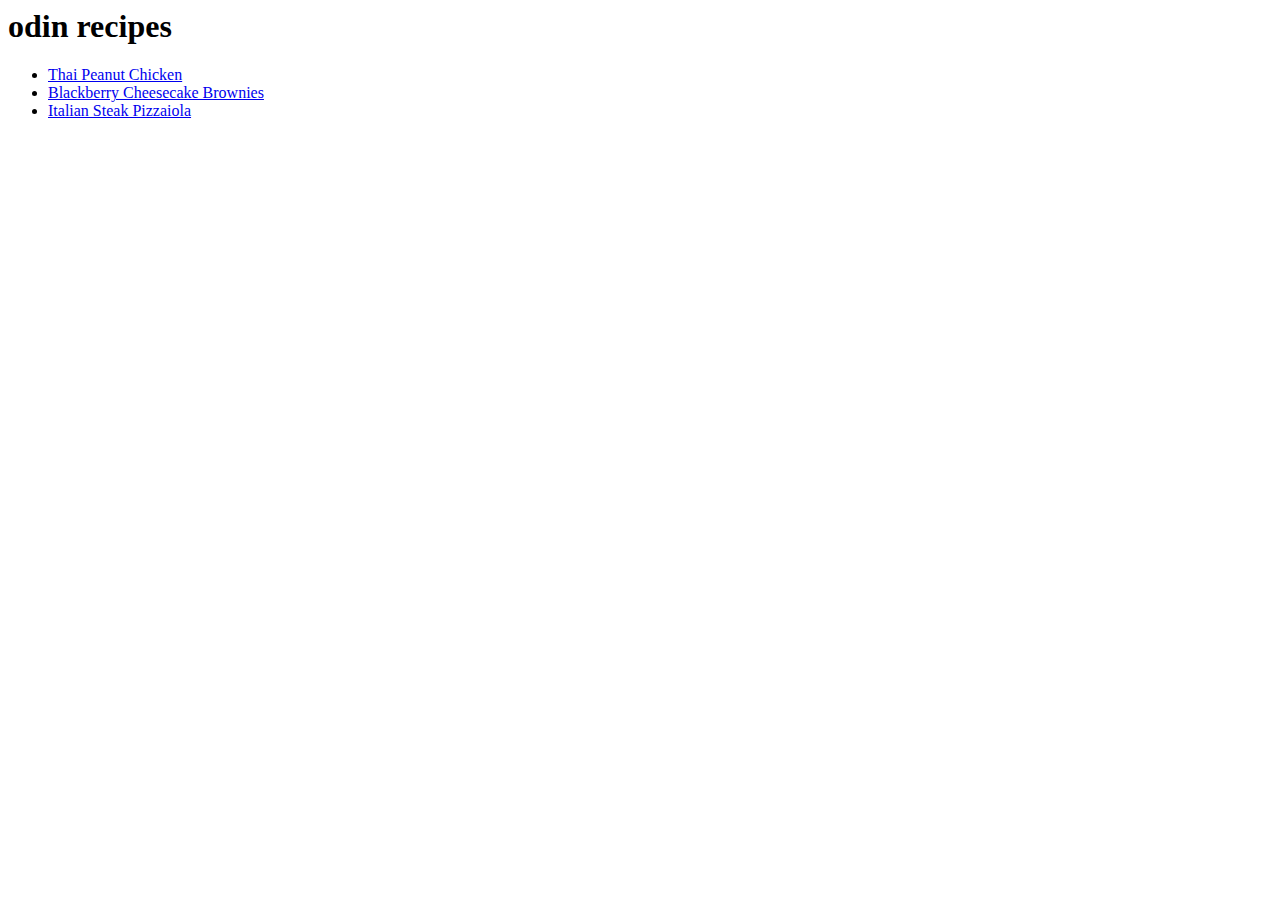
==== index.html @ b9ac4fd2 "deleted test.html file and remaned main-index.html to index.html" ====
<html lang="en">
<head>

    <meta charset="UTF-8">
    <meta name="viewport" content="width=device-width, initial-scale=1.0">
    <title> recipes </title>

</head>

<body>
    <h1> odin recipes </h1>

    <ul>

     <li>
         <a href="./recipes/Thai-Peanut-Chicken.html"
          target="_blank " rel="noopener noreferrer "> 
            Thai Peanut Chicken 
         </a> 
     </li>

     <li> 
        <a href="./recipes/BlackberryCheesecakeBrownies.html" target="_blank" rel="noopener noreferrer" > Blackberry Cheesecake Brownies </a> 
     </li>

     <li>
        <a href="./recipes/ItalianSteakPizzaiola.html" target="_blank " rel="noopener noreferrer"> Italian Steak Pizzaiola </a>
     </li>

    </ul> 
</body>

</html>
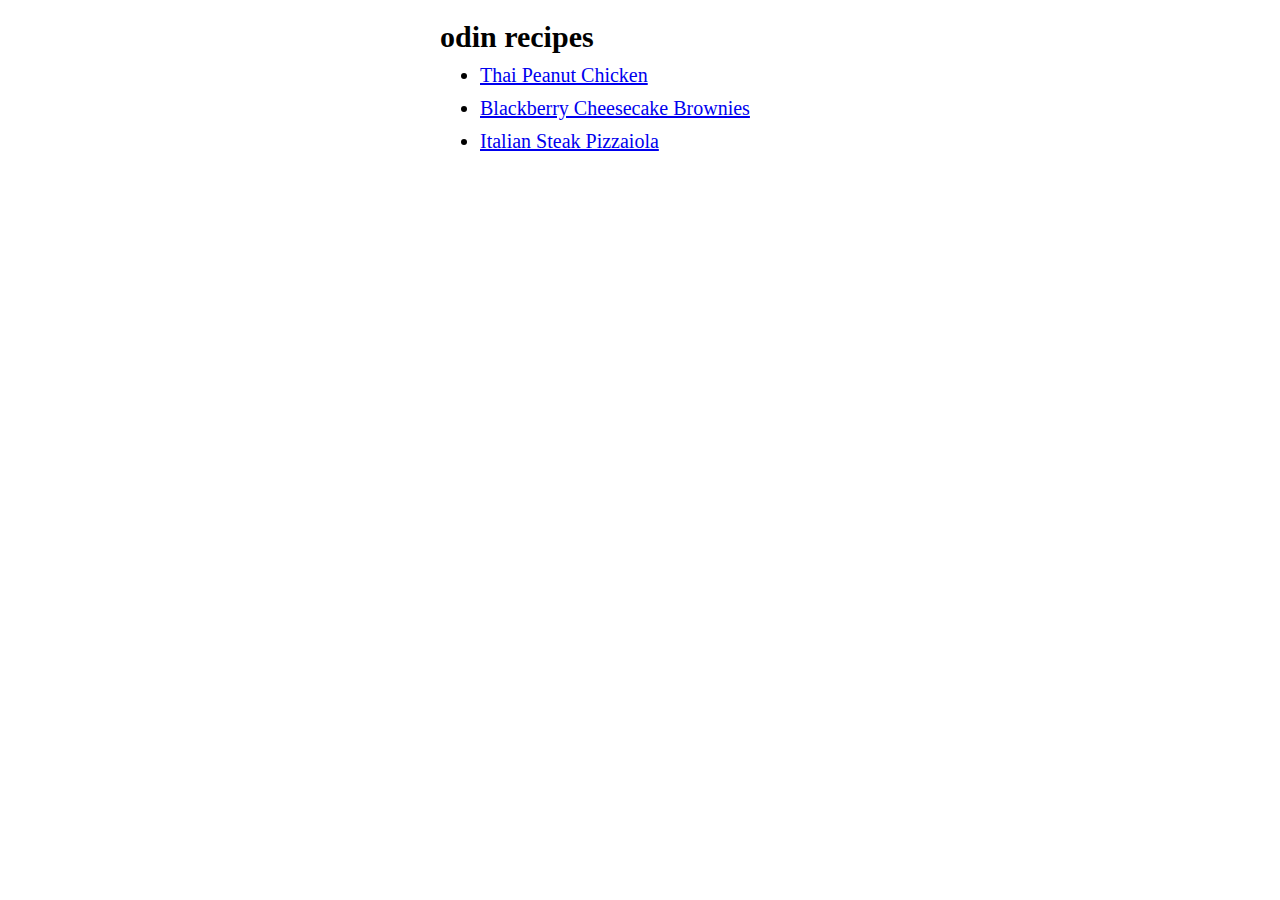
==== commit 6f413b99: "added styles sheet and styled all html pages so they look better" ====
--- a/index.html
+++ b/index.html
@@ -4,7 +4,7 @@
     <meta charset="UTF-8">
     <meta name="viewport" content="width=device-width, initial-scale=1.0">
     <title> recipes </title>
-
+    <link rel="stylesheet" href="style.css">
 </head>
 
 <body>
--- a/style.css
+++ b/style.css
@@ -0,0 +1,31 @@
+*,
+::before,
+::after{
+    width: 400px;
+    margin: 10px auto;
+    box-sizing: border-box;
+}
+
+ul{
+
+    font-size: 20px;
+}
+
+ol{
+    font-size: 20px;
+}
+
+p{
+    font-size: 15px;
+}
+li{
+    margin-bottom: 10px;
+}
+
+h1{
+    font-size: 30px;
+}
+
+h2{
+    font-size: 20px;
+}
